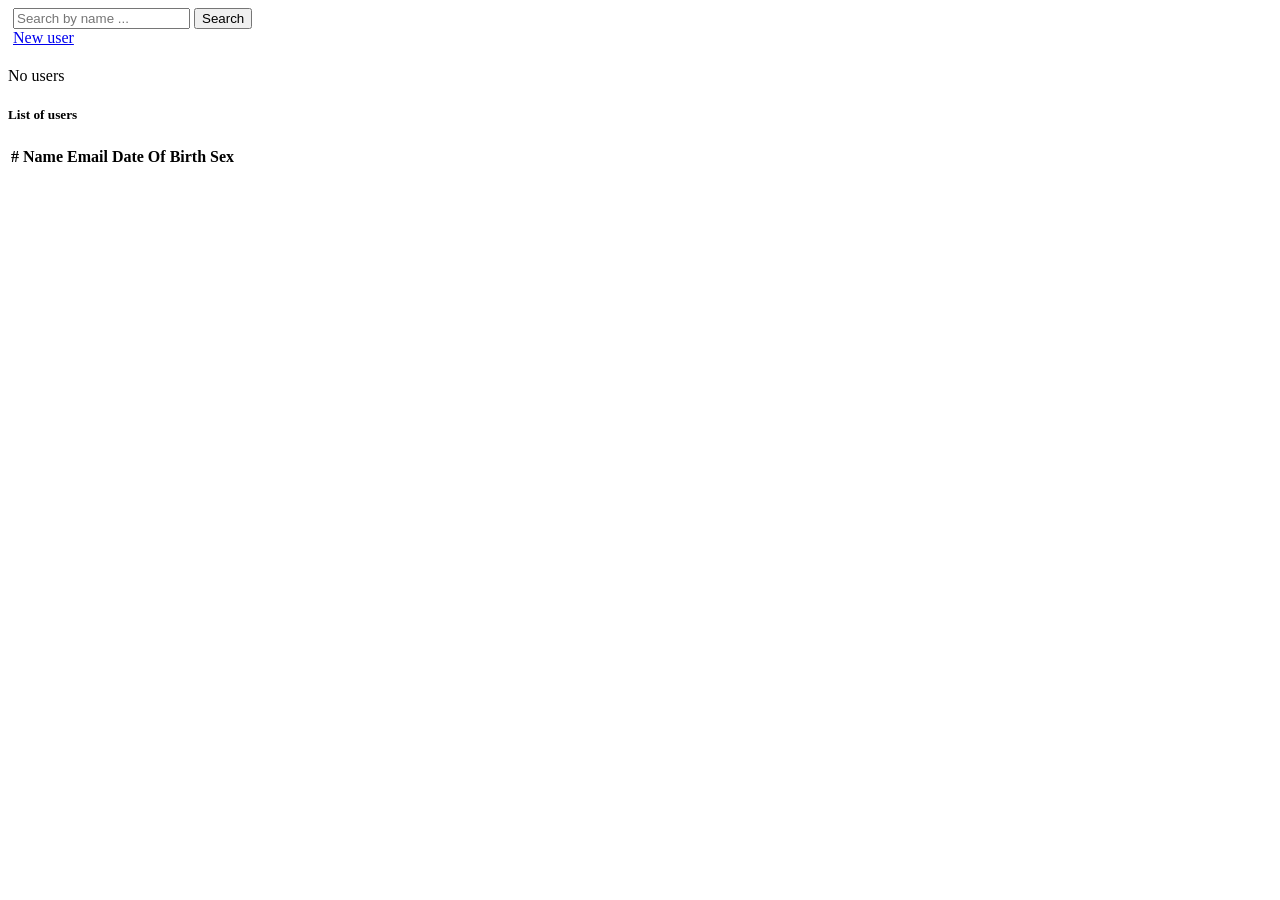
==== src/main/webapp/views/admin/user/index.html @ 2b7c029a "fix" ====
<!DOCTYPE html>
<html xmlns:th="http://www.thymeleaf.org"
	xmlns:layout="http://www.ultraq.net.nz/thymeleaf/layout"
	layout:decorate="admin/layout">

<div layout:fragment="body">
	<div class="section">
		<!-- container -->
		<div class="container">
			<!-- row -->
			<div class="row">
				<div class="col-md-12">
					<!-- row -->
					<div class="row">
						<div class="container" id="main-content">
							<div class="row" style="margin-bottom:20px;margin-left:5px">
								<div class="col-md-8 no-padding">
									<form class="form-inline">
										<input class="form-control mr-sm-2" type="search"
											placeholder="Search by name ..." />
										<button class="btn btn-primary" type="submit">
											<i class="fa fa-search"></i> Search
										</button>
									</form>
								</div>

								<div class="col-4 no-padding">
									<a href="#" class="btn btn-success float-right"> <i
										class="fa fa-plus-square"></i> New user
									</a>
								</div>
							</div>
							<div th:if="${users.empty}">
								<p>No users</p>
							</div>
							<div th:each="user : ${users}">
								<!-- post -->
								<div class="col-md-12">
									<div class="table-responsive">
										<h5>List of users</h5>
										<table class="table table-bordered table-hover">
											<thead>
												<tr>
													<th>#</th>
													<th>Name</th>
													<th>Email</th>
													<th>Date Of Birth</th>
													<th>Sex</th>
												</tr>
											</thead>
											<tbody>
												<tr th:each="user,iterStat : ${users}">
													<th scope="row" th:text="${iterStat.count}"></th>
													<td th:text="${user.name}"></td>
													<td th:text="${user.email}"></td>
													<td th:text="${user.dob}"></td>
													<td th:text="${user.getSexAttr()}"></td>
													<td><a href="#" class="mr-sm-2 text-primary"><i
															class="fa fa-pencil"></i></a> <a href="#" class="text-danger"><i
															class="fa fa-trash"></i></a></td>
												</tr>
											</tbody>
										</table>
									</div>
								</div>
								<!-- /post -->
							</div>
						</div>
						<!-- /row -->
					</div>
				</div>
			</div>
		</div>
	</div>
</div>
</html>
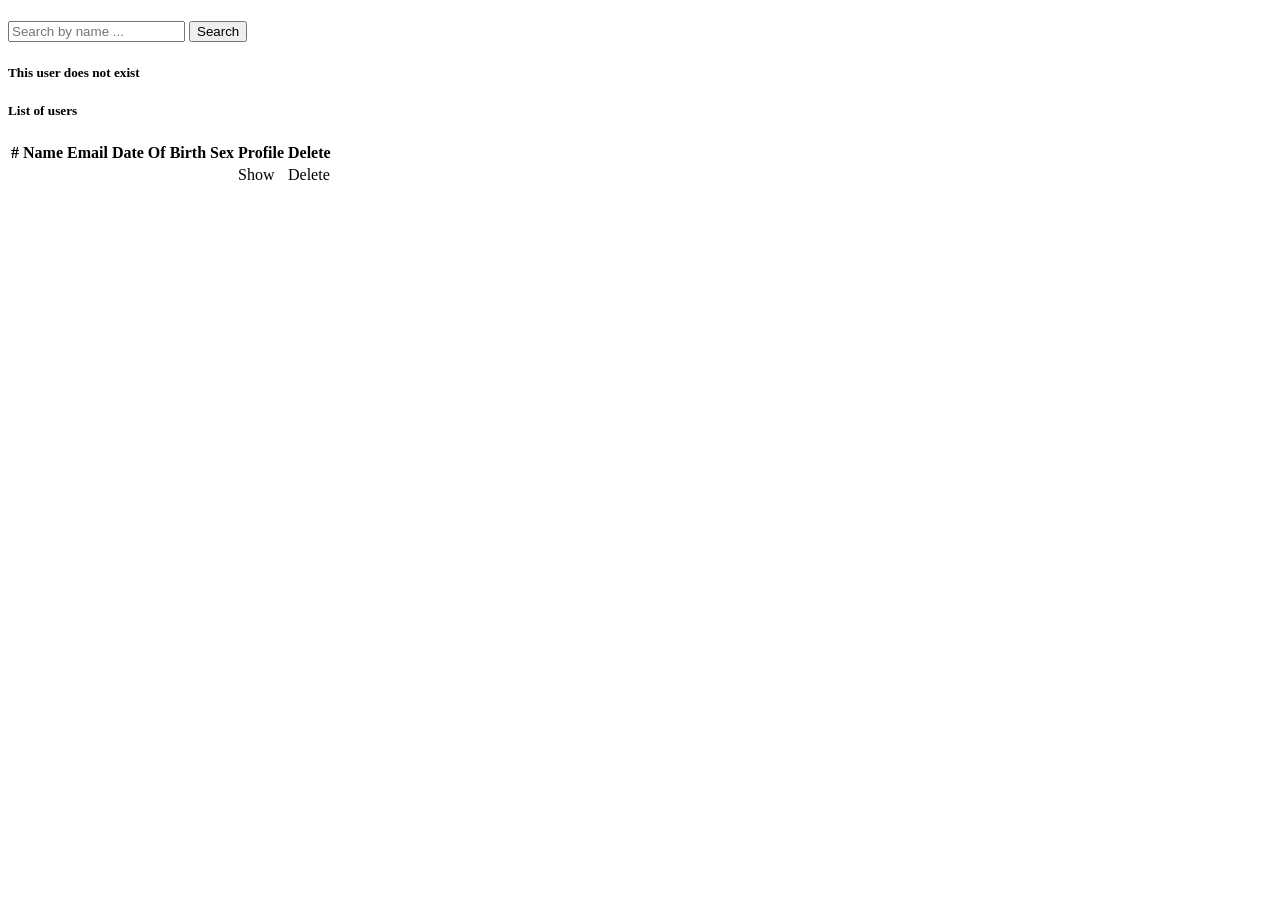
==== commit 44eded05: "logout wih spring security" ====
--- a/src/main/webapp/views/admin/user/index.html
+++ b/src/main/webapp/views/admin/user/index.html
@@ -1,9 +1,14 @@
 <!DOCTYPE html>
 <html xmlns:th="http://www.thymeleaf.org"
 	xmlns:layout="http://www.ultraq.net.nz/thymeleaf/layout"
+	xmlns:sec="http://www.thymeleaf.org/thymeleaf-extras-springsecurity5"
 	layout:decorate="admin/layout">
 
+<link rel="stylesheet" th:href="@{/assets/admin/css/style.css}">
 <div layout:fragment="body">
+	<h1 th:text="${success}"></h1>
+	<h1 th:text="${error}"></h1>
+	<h1 th:text="${#authentication.name}"></h1>
 	<div class="section">
 		<!-- container -->
 		<div class="container">
@@ -13,30 +18,23 @@
 					<!-- row -->
 					<div class="row">
 						<div class="container" id="main-content">
-							<div class="row" style="margin-bottom:20px;margin-left:5px">
-								<div class="col-md-8 no-padding">
-									<form class="form-inline">
-										<input class="form-control mr-sm-2" type="search"
-											placeholder="Search by name ..." />
-										<button class="btn btn-primary" type="submit">
-											<i class="fa fa-search"></i> Search
-										</button>
-									</form>
-								</div>
+							<!-- <div th:text="${#authentication.name}"></div> -->
 
-								<div class="col-4 no-padding">
-									<a href="#" class="btn btn-success float-right"> <i
-										class="fa fa-plus-square"></i> New user
-									</a>
-								</div>
+							<div class="col-md-8 no-padding">
+								<form class="form-inline">
+									<input class="form-control mr-sm-2" type="search"
+										placeholder="Search by name ..." />
+									<button class="btn btn-primary" type="submit">
+										<i class="fa fa-search"></i> Search
+									</button>
+								</form>
 							</div>
-							<div th:if="${users.empty}">
-								<p>No users</p>
-							</div>
-							<div th:each="user : ${users}">
-								<!-- post -->
-								<div class="col-md-12">
-									<div class="table-responsive">
+							<th:block th:if="${#lists.isEmpty(users)}">
+								<h5>This user does not exist</h5>
+							</th:block>
+							<th:block th:unless="${#lists.isEmpty(users)}">
+								<div class="col-md-12 user-table">
+									<div class="table-responsive" style="margin-right: 121px">
 										<h5>List of users</h5>
 										<table class="table table-bordered table-hover">
 											<thead>
@@ -46,6 +44,8 @@
 													<th>Email</th>
 													<th>Date Of Birth</th>
 													<th>Sex</th>
+													<th>Profile</th>
+													<th>Delete</th>
 												</tr>
 											</thead>
 											<tbody>
@@ -55,19 +55,22 @@
 													<td th:text="${user.email}"></td>
 													<td th:text="${user.dob}"></td>
 													<td th:text="${user.getSexAttr()}"></td>
-													<td><a href="#" class="mr-sm-2 text-primary"><i
-															class="fa fa-pencil"></i></a> <a href="#" class="text-danger"><i
-															class="fa fa-trash"></i></a></td>
+
+													<td><a th:href="@{${user.id}}" title="User Profile"
+														class="btn btn-primary">Show</a></td>
+
+													<td><a th:href="@{${user.id}+'/delete'}"
+														class="btn btn-danger"
+														onclick="return confirm('Are you sure you want to delete?');">Delete</a></td>
 												</tr>
 											</tbody>
 										</table>
 									</div>
 								</div>
-								<!-- /post -->
-							</div>
+							</th:block>
 						</div>
-						<!-- /row -->
 					</div>
+					<!-- /row x`-->
 				</div>
 			</div>
 		</div>
